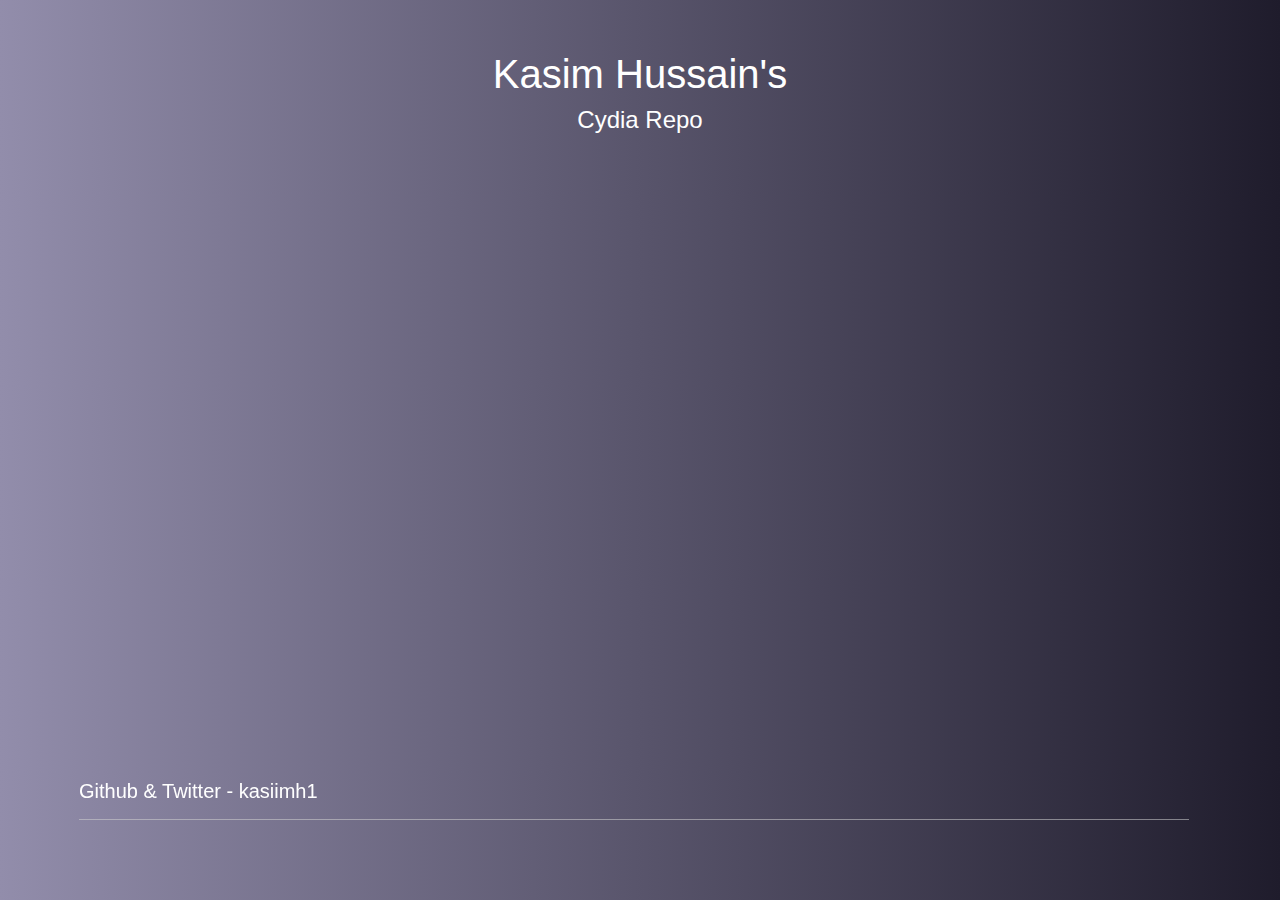
==== index.html @ bea611f8 "Initial Push" ====
<!DOCTYPE html>
<html>
<head>
<meta charset="ISO-8859-1">
<link rel='stylesheet' href='site.css'/>
<link rel="stylesheet" href="https://stackpath.bootstrapcdn.com/bootstrap/4.3.1/css/bootstrap.min.css" integrity="sha384-ggOyR0iXCbMQv3Xipma34MD+dH/1fQ784/j6cY/iJTQUOhcWr7x9JvoRxT2MZw1T" crossorigin="anonymous">
</head>
<style>
body {
  padding: 50px;
  font: 14px "Lucida Grande", Helvetica, Arial, sans-serif;
  color: #fff !important;
  background: #1F1C2C;  /* fallback for old browsers */
  background: -webkit-linear-gradient(to right, #928DAB, #1F1C2C);  /* Chrome 10-25, Safari 5.1-6 */
  background: linear-gradient(to right, #928DAB, #1F1C2C); /* W3C, IE 10+/ Edge, Firefox 16+, Chrome 26+, Opera 12+, Safari 7+ */
}

.fixed-bottom {
  margin-bottom: 5%;
  margin-left: 5% !important;
  color: white !important;
  text-decoration-color:white !important;
}

hr {
  background-color: rgba(255,255,255,0.5) !important;
}

</style>
<body>
	<div class="container">
      <center>
        <h1 class="cover style">Kasim Hussain's</h1>
        <h4 class="style">Cydia Repo</h4>
      </center>
      <div class="container fixed-bottom">
        <h5 class="style">Github & Twitter - kasiimh1</h5>
        <hr>
      </div>
  </div>    
</body>
</html>
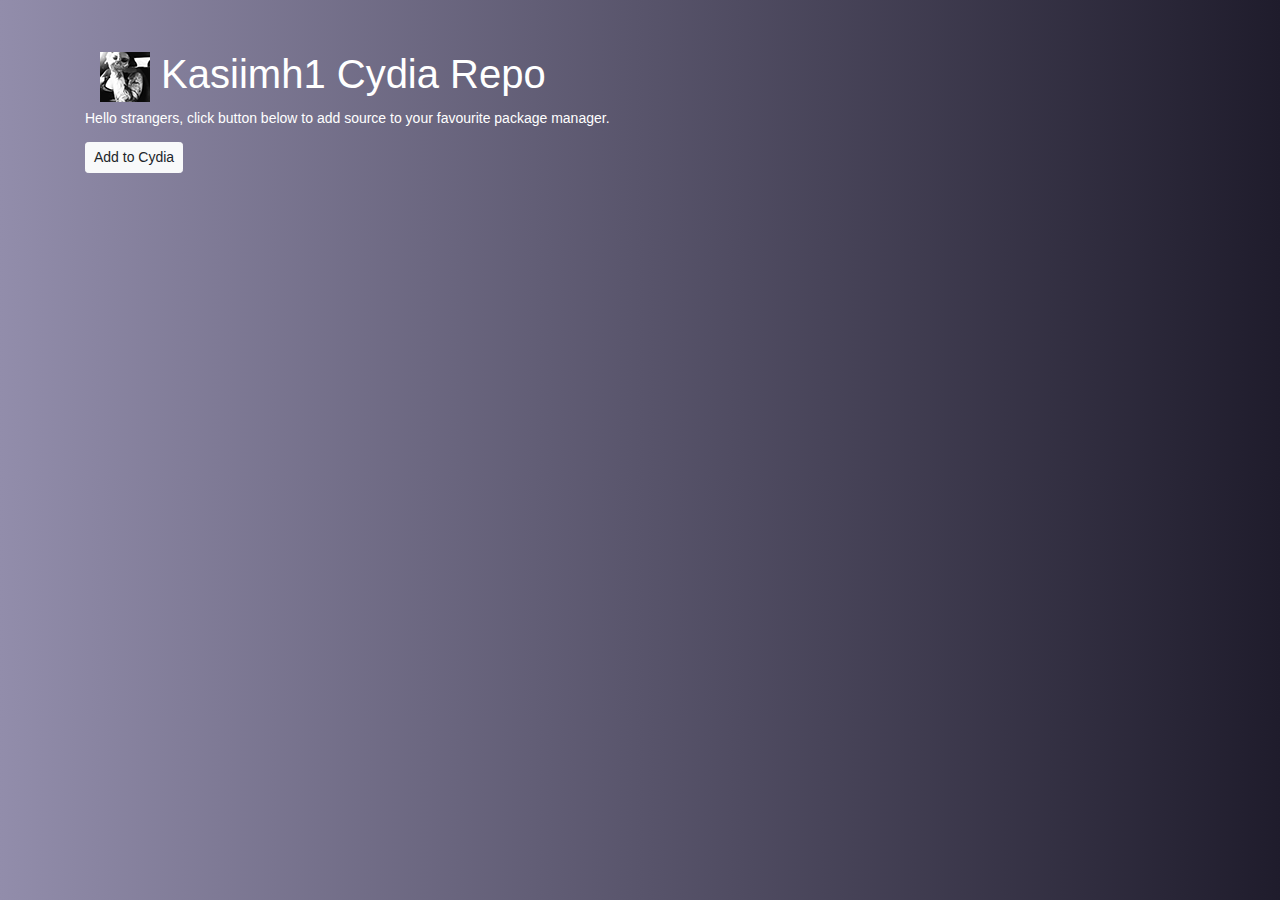
==== commit 82f0de2d: "Update index.html" ====
--- a/index.html
+++ b/index.html
@@ -14,29 +14,16 @@
   background: -webkit-linear-gradient(to right, #928DAB, #1F1C2C);  /* Chrome 10-25, Safari 5.1-6 */
   background: linear-gradient(to right, #928DAB, #1F1C2C); /* W3C, IE 10+/ Edge, Firefox 16+, Chrome 26+, Opera 12+, Safari 7+ */
 }
-
-.fixed-bottom {
-  margin-bottom: 5%;
-  margin-left: 5% !important;
-  color: white !important;
-  text-decoration-color:white !important;
-}
-
-hr {
-  background-color: rgba(255,255,255,0.5) !important;
-}
-
 </style>
 <body>
 	<div class="container">
-      <center>
-        <h1 class="cover style">Kasim Hussain's</h1>
-        <h4 class="style">Cydia Repo</h4>
-      </center>
-      <div class="container fixed-bottom">
-        <h5 class="style">Github & Twitter - kasiimh1</h5>
-        <hr>
-      </div>
+      <div class="container">
+        <h1><img src="CydiaIcon.png"> Kasiimh1 Cydia Repo</h1>
+      </div>      
+        	<div class="well">
+          <p><span class="text-primary"><b></span></b>Hello strangers, click button below to add source to your favourite package manager.</p>
+          <a class="btn btn-sm btn-light" href="cydia://url/https://cydia.saurik.com/api/share#?source=https://kasiimh1.github.io/">Add to Cydia</a><br><br>
+          </div>     
   </div>    
 </body>
 </html>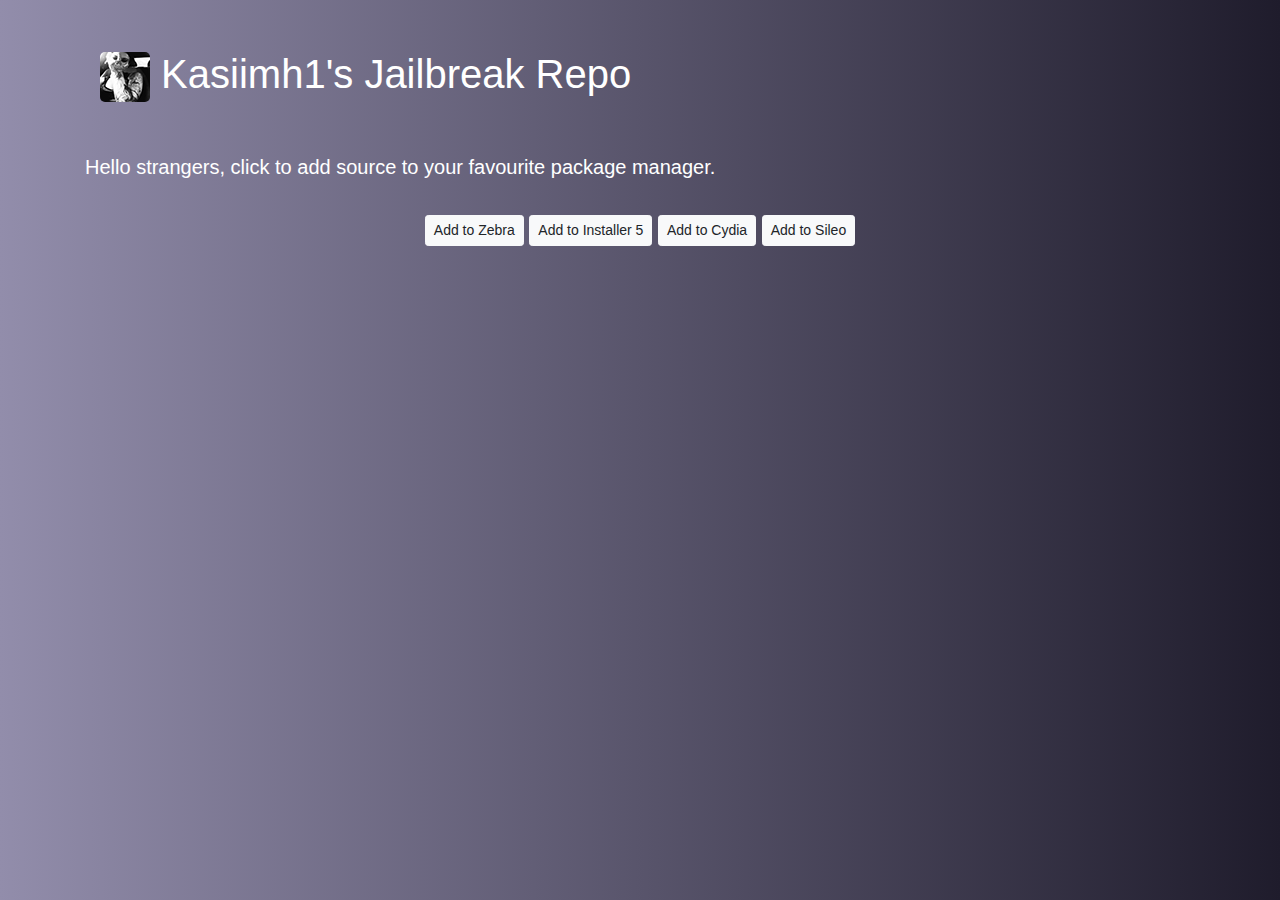
==== commit 03a01a95: "Update index.html" ====
--- a/index.html
+++ b/index.html
@@ -1,29 +1,51 @@
 <!DOCTYPE html>
 <html>
+
 <head>
-<meta charset="ISO-8859-1">
-<link rel='stylesheet' href='site.css'/>
-<link rel="stylesheet" href="https://stackpath.bootstrapcdn.com/bootstrap/4.3.1/css/bootstrap.min.css" integrity="sha384-ggOyR0iXCbMQv3Xipma34MD+dH/1fQ784/j6cY/iJTQUOhcWr7x9JvoRxT2MZw1T" crossorigin="anonymous">
+  <meta charset="ISO-8859-1">
+  <link rel='stylesheet' href='site.css' />
+  <link rel="stylesheet" href="https://stackpath.bootstrapcdn.com/bootstrap/4.3.1/css/bootstrap.min.css"
+    integrity="sha384-ggOyR0iXCbMQv3Xipma34MD+dH/1fQ784/j6cY/iJTQUOhcWr7x9JvoRxT2MZw1T" crossorigin="anonymous">
 </head>
 <style>
-body {
-  padding: 50px;
-  font: 14px "Lucida Grande", Helvetica, Arial, sans-serif;
-  color: #fff !important;
-  background: #1F1C2C;  /* fallback for old browsers */
-  background: -webkit-linear-gradient(to right, #928DAB, #1F1C2C);  /* Chrome 10-25, Safari 5.1-6 */
-  background: linear-gradient(to right, #928DAB, #1F1C2C); /* W3C, IE 10+/ Edge, Firefox 16+, Chrome 26+, Opera 12+, Safari 7+ */
-}
+  body {
+    padding: 50px;
+    font: 20px "Lucida Grande", Helvetica, Arial, sans-serif;
+    color: #fff !important;
+    background: #1F1C2C;
+    /* fallback for old browsers */
+    background: -webkit-linear-gradient(to right, #928DAB, #1F1C2C);
+    /* Chrome 10-25, Safari 5.1-6 */
+    background: linear-gradient(to right, #928DAB, #1F1C2C);
+    /* W3C, IE 10+/ Edge, Firefox 16+, Chrome 26+, Opera 12+, Safari 7+ */
+  }
+  img {
+    border-radius: 5px;
+  }
+  ul li {
+    display: inline-block;
+  }
+  ul {
+    padding: 20px 0px;
+    text-align: center;
+  }
 </style>
+
 <body>
-	<div class="container">
-      <div class="container">
-        <h1><img src="CydiaIcon.png"> Kasiimh1 Cydia Repo</h1>
-      </div>      
-        	<div class="well">
-          <p><span class="text-primary"><b></span></b>Hello strangers, click button below to add source to your favourite package manager.</p>
-          <a class="btn btn-sm btn-light" href="cydia://url/https://cydia.saurik.com/api/share#?source=https://kasiimh1.github.io/">Add to Cydia</a><br><br>
-          </div>     
-  </div>    
+  <div class="container">
+    <div class="container">
+      <h1><img src="CydiaIcon.png"> Kasiimh1's Jailbreak Repo</h1><br><br>
+    </div>
+    <p><span class="text-primary"><b></span></b>Hello strangers, click to add source to your favourite
+      package manager.</p>
+
+    <ul>
+      <li><a class="btn btn-sm btn-light" href="zbra://sources/add/https://kasiimh1.github.io/">Add to Zebra</a></li>
+      <li><a class="btn btn-sm btn-light" href="installer://add/kasiimh1.github.io/">Add to Installer 5</a></li>
+      <li><a class="btn btn-sm btn-light" href="cydia://url/https://cydia.saurik.com/api/share#?source=https://kasiimh1.github.io/">Add to Cydia</a></li>
+      <li><a class="btn btn-sm btn-light" href="sileo://source/https://kasiimh1.github.io/">Add to Sileo</a></li>
+    </ul>
+  </div>
+  </div>
 </body>
 </html>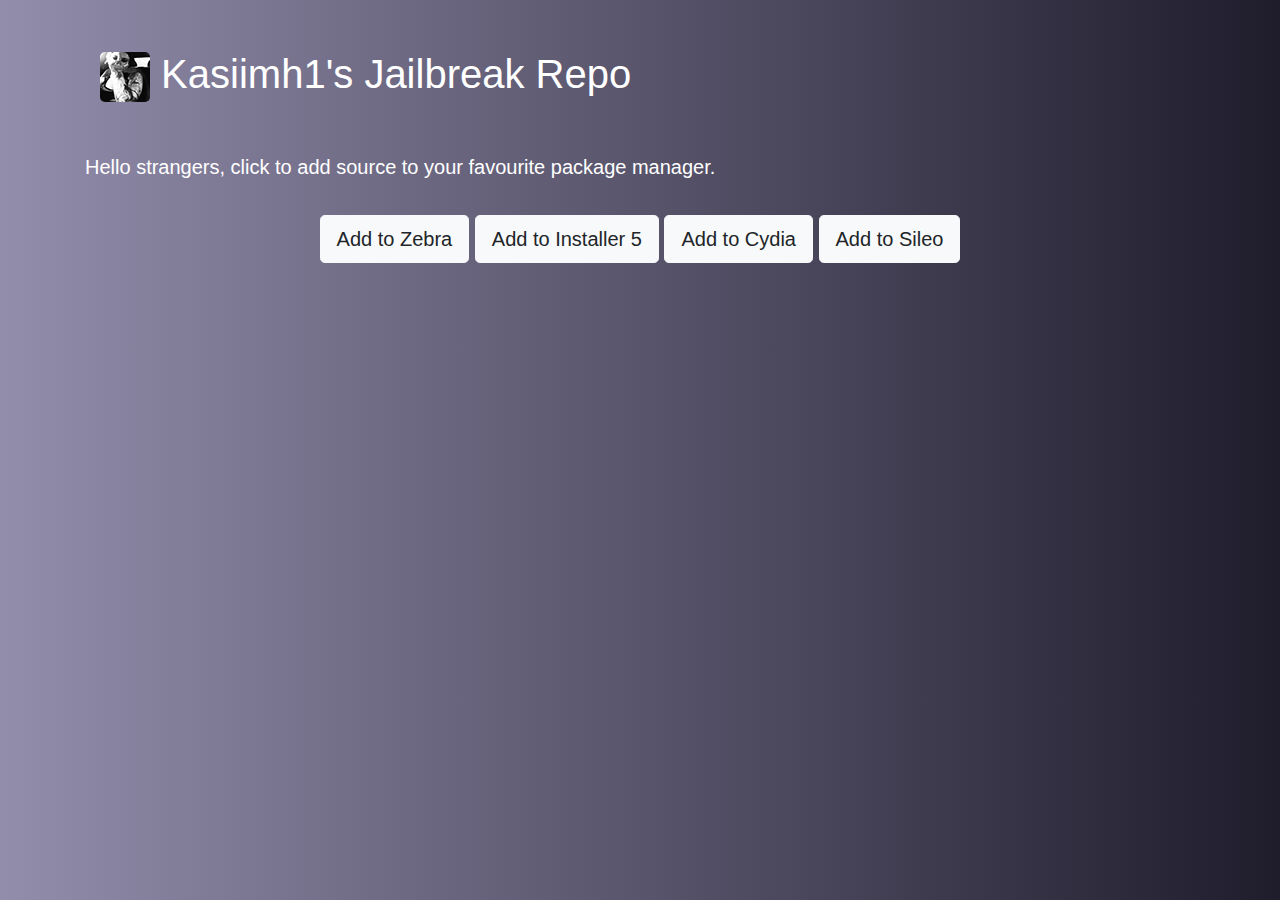
==== commit 4890360b: "Update index.html" ====
--- a/index.html
+++ b/index.html
@@ -40,10 +40,10 @@
       package manager.</p>
 
     <ul>
-      <li><a class="btn btn-sm btn-light" href="zbra://sources/add/https://kasiimh1.github.io/">Add to Zebra</a></li>
-      <li><a class="btn btn-sm btn-light" href="installer://add/kasiimh1.github.io/">Add to Installer 5</a></li>
-      <li><a class="btn btn-sm btn-light" href="cydia://url/https://cydia.saurik.com/api/share#?source=https://kasiimh1.github.io/">Add to Cydia</a></li>
-      <li><a class="btn btn-sm btn-light" href="sileo://source/https://kasiimh1.github.io/">Add to Sileo</a></li>
+      <li><a class="btn btn-lg btn-light" href="zbra://sources/add/https://kasiimh1.github.io/">Add to Zebra</a></li>
+      <li><a class="btn btn-lg btn-light" href="installer://add/kasiimh1.github.io/">Add to Installer 5</a></li>
+      <li><a class="btn btn-lg btn-light" href="cydia://url/https://cydia.saurik.com/api/share#?source=https://kasiimh1.github.io/">Add to Cydia</a></li>
+      <li><a class="btn btn-lg btn-light" href="sileo://source/https://kasiimh1.github.io/">Add to Sileo</a></li>
     </ul>
   </div>
   </div>
